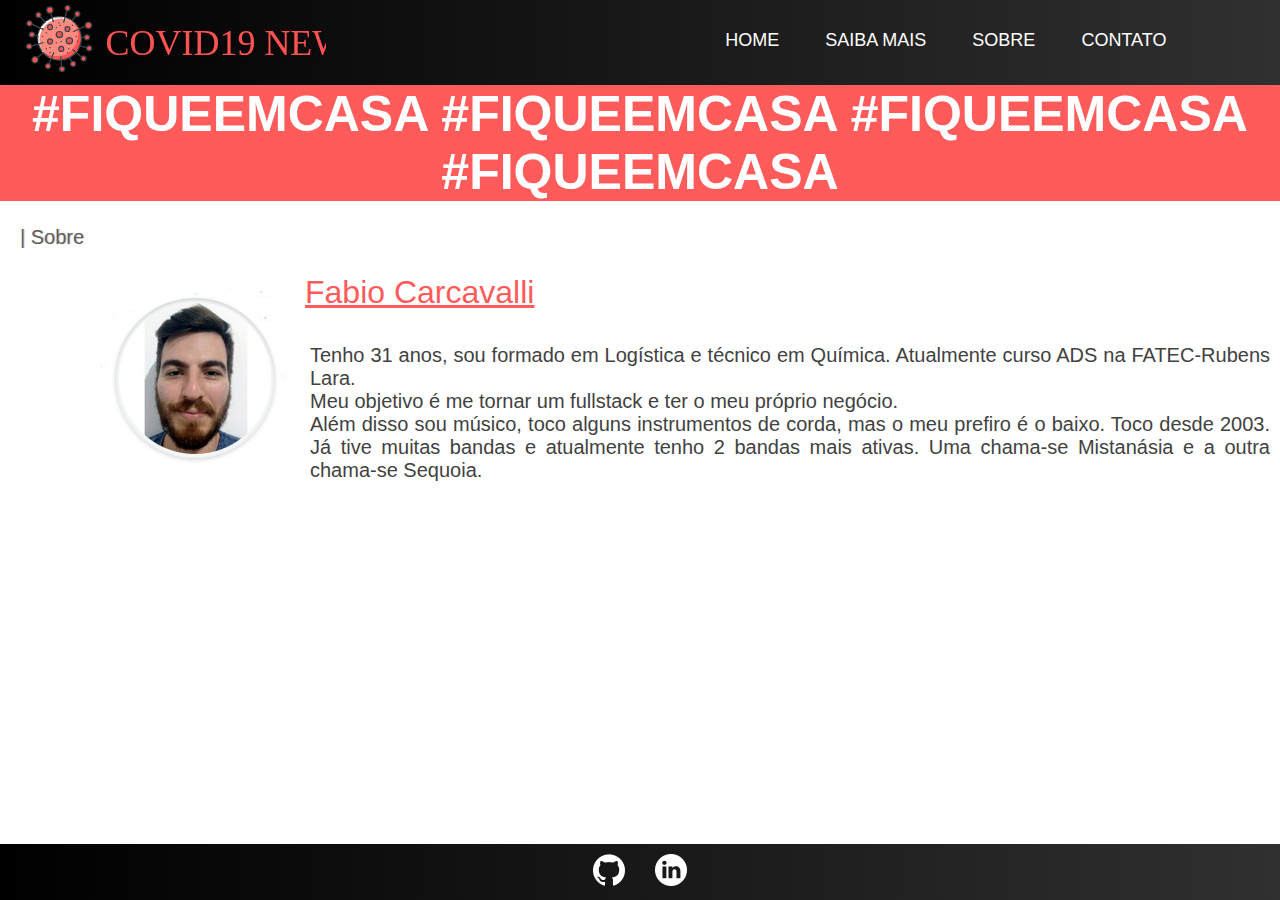
==== sobre.html @ 46c708c1 "adiciadas todas as paginas e imagens do site COVID19 NEWS" ====
<!DOCTYPE html>
<html lang="pt=br">

<head>
    <meta charset="UTF-8">
    <title>COVID19 NEWS</title>
    <link rel="icon" href="imagens/Corona_virus_x2C__Covid-19_1_.png" sizes="32x32" />
    <link rel="stylesheet" href="estilo.css" type="text/css">

</head>

<body>
    <div class="geral">
        <header>
            <div id="corpoCabecalho">
                <a href="index.html"><img id="logoPrincipal" title="COVID19 NEWS" src="imagens/LOGO.svg" /></a>
                <div class="menu-header">
                    <ul>
                        <li><a href="index.html">HOME</a></li>
                        <li><a href="saiba-mais.html">SAIBA MAIS</a></li>
                        <li><a href="sobre.html">SOBRE</a></li>
                        <li><a href="contato.html">CONTATO</a></li>
                    </ul>
                </div>
            </div>
    </div>
    </header>

    <div id="subTopo">
        #FIQUEEMCASA #FIQUEEMCASA #FIQUEEMCASA #FIQUEEMCASA
    </div>

    <div id="tituloPagina">
        | Sobre
    </div>

    <div class="container">

        <div class="sobre">

            <div>
                <img src="imagens/fabio-recortado.png">
            </div>

            <div id="texto">
                <h1 id="titulo">
                    <u>Fabio Carcavalli</u>
                </h1><br>
                <p id="textoFabio">
                    Tenho 31 anos, sou formado em Logística e técnico em Química. Atualmente curso ADS
                    na FATEC-Rubens Lara.<br> Meu objetivo é me tornar um fullstack e ter o meu próprio negócio.<br>
                    Além disso sou músico, toco alguns instrumentos de corda, mas o meu prefiro é o baixo. Toco desde 2003.
                    Já tive muitas bandas e atualmente tenho 2 bandas mais ativas. Uma chama-se Mistanásia e a outra chama-se Sequoia.
                </p>
            </div>

        </div>
    </div>

    <footer class="footer">
        <div class="socials">
            <a href="https://www.linkedin.com/in/fabiolcar" class="social"><img src="imagens/github.png"></a>
            <a href="https://github.com/carcavalli" class="social"><img src="imagens/linkedin.png"></a>
        </div>
        </div>
    </footer>
    </div>
</body>

</html>
---- estilo.css ----
/* CSS-TOPOINICIO */
*{
    margin: 0;
    padding: 0;
    box-sizing: border-box;
}

html, body {height:100%;}

.geral {
    position:relative;
    max-width:3840px;
}

#corpoCabecalho{
    max-width: 1280px;
    margin: 0 auto;
    padding: 0 2%;
}


header{
    background: linear-gradient(90deg, rgb(0, 0, 0) 0%, rgb(48, 48, 48) 100%);
    padding: 5px 0;
}


#subTopo{
  background: rgb(255, 91, 91);
  color: white;
  text-align: center;  
  top: 50%;
  left: 50%;
  font-size: 50px;
  font-family: Gobold Uplow, sans-serif;
  font-weight: bold;
}


#logoPrincipal{
    max-width: 300px;
}

.menu-header{
    margin-right: 60px;
    margin-top: 5px;
    font-family: Gobold Uplow, sans-serif;
    font-size: 18px;
    word-spacing: normal;
    float: right;
}

.menu-header li{
    display: inline-block;
    margin-right: 15px;
    margin-top: 15px;
    padding: 5px 13px;
    text-align: center;
    font-family: Gobold Uplow, sans-serif;
}

.menu-header a{
    color: white;
    text-decoration: none;
}

.menu-header a:hover{
    color: rgb(255, 91, 91);
}
/* CSS-TOPOFIM */

/* CSS - Notícias */
#tituloPagina {
  color: rgb(95, 95, 95);
  text-align: left;
  margin: 20px;
  font-size: 20px;
  padding-top: 5px;
  border-radius: 5px;
  font-family: 'Segoe UI', Tahoma, Geneva, Verdana, sans-serif;
  text-shadow: 1px 0px 1px rgb(196, 196, 196);
  animation-name: surgeTitulo;
  font-weight: lighter;
}

.grid-container {
    margin-top: 50px;
    background-size: cover;
    background: no-repeat center;
    display: grid;
    grid-template-columns: auto auto auto;
    grid-gap: 5px;
  }
  
  .grid-container > div {
    background-color: white;
    text-align: center;
    padding: 10px 0;
    font-size: 14px;
  }

  .descDestaque{
    font-family: sans-serif;
    margin-left: 12px;
    margin-right: 12px;
    text-align: center;
    color: #949494;
    font-weight: lighter;
    display: inline-block;
  }

  .descDestaque:hover {
    color: rgb(0, 0, 0);
  }

  h3{
    font-size: 15px;
    color: #424242;
    text-rendering: optimizeLegibility;
    font-family: Georgia, 'Times New Roman', Times, serif;
    font-weight: normal;
    padding-bottom: 8px;
    padding-top: 4px;
  }


.imgDestaque{
    max-width: 400px;
    border-radius: 5px;
}

.imgDestaque:hover {
        opacity: 60%; 
        transition: opacity 1s;
}

iframe{
  border-radius: 5px;
}

#LinhaCategorias{
  border: 3px solid #246493;
}
/* CSS - NotíciasFIM */


/* CSS - RODAPÉ */
.socials {
    display: flex;
    justify-content: center;
  }
  
  footer {
    background: linear-gradient(90deg, rgb(0, 0, 0) 0%, rgb(48, 48, 48) 100%);
    bottom:0;
    width:100%;
  }
  
  .social {
    padding: 10px 15px;
  }
  
  .footer {
    position:absolute;
    bottom:0;
    width:100%;
}
/* CSS - RODAPÉFIM */

/* CSS - SOBRE */

.sobre {
  margin-top: -10px;
  margin-bottom: -53px;
  padding-bottom: 30px;
  display: grid;
  grid-template-columns: auto 1000px;

}

.sobre > div {
  text-align: left;
  padding: 5px 0;
  font-size: 14px;
}


#texto{
  font-family: sans-serif;
  font-size: 16px;
}

#titulo{
  color: rgb(255, 91, 91);
}

#titulo{
  color: rgb(255, 91, 91);
  margin-top: -15px;
  margin-bottom: 5px;
  margin-left: 15px;
  font-weight: lighter;
}

#textoFabio{
  font-family: sans-serif;
  color: #424242;
  font-size: 20px;
  font-weight: lighter;
  padding-left: 20px;
  padding-right: 20px;
  padding-top: 10px;
  text-align: justify;
}

/* CSS - FORMULÁRIO */
 
input[type=text], select, textarea {
    width: 100%; 
    padding: 12px; 
    border: 1px solid #ccc; 
    border-radius: 4px; 
    box-sizing: border-box; 
    margin-top: 6px; 
    margin-bottom: 16px; 
    resize: vertical;
    color: #adadad;
    font-family: sans-serif;
  }
  
  input[type=email], email {
    width: 100%; 
    padding: 12px; 
    border: 1px solid #ccc;
    border-radius: 4px; 
    box-sizing: border-box; 
    margin-top: 6px;
    margin-bottom: 16px; 
    resize: vertical;
    color: #adadad;
    font-family: sans-serif;
  }
  
  input[type=submit] {
    background: linear-gradient(90deg, rgb(0, 0, 0) 0%, rgb(48, 48, 48) 100%);
    color: white;
    font-weight: bold;
    padding: 12px 20px;
    border: none;
    border-radius: 4px;
    cursor: pointer;
  }
  
  
  .container {
    border-radius: 5px;
    background-color: #ffffff;
    padding-bottom: 10px;
    padding-top: 25px;
    padding-left: 100px;
    padding-right: 130px;
    font-size: 25px;
    font-family: sans-serif;
    font-weight: bold;
  }
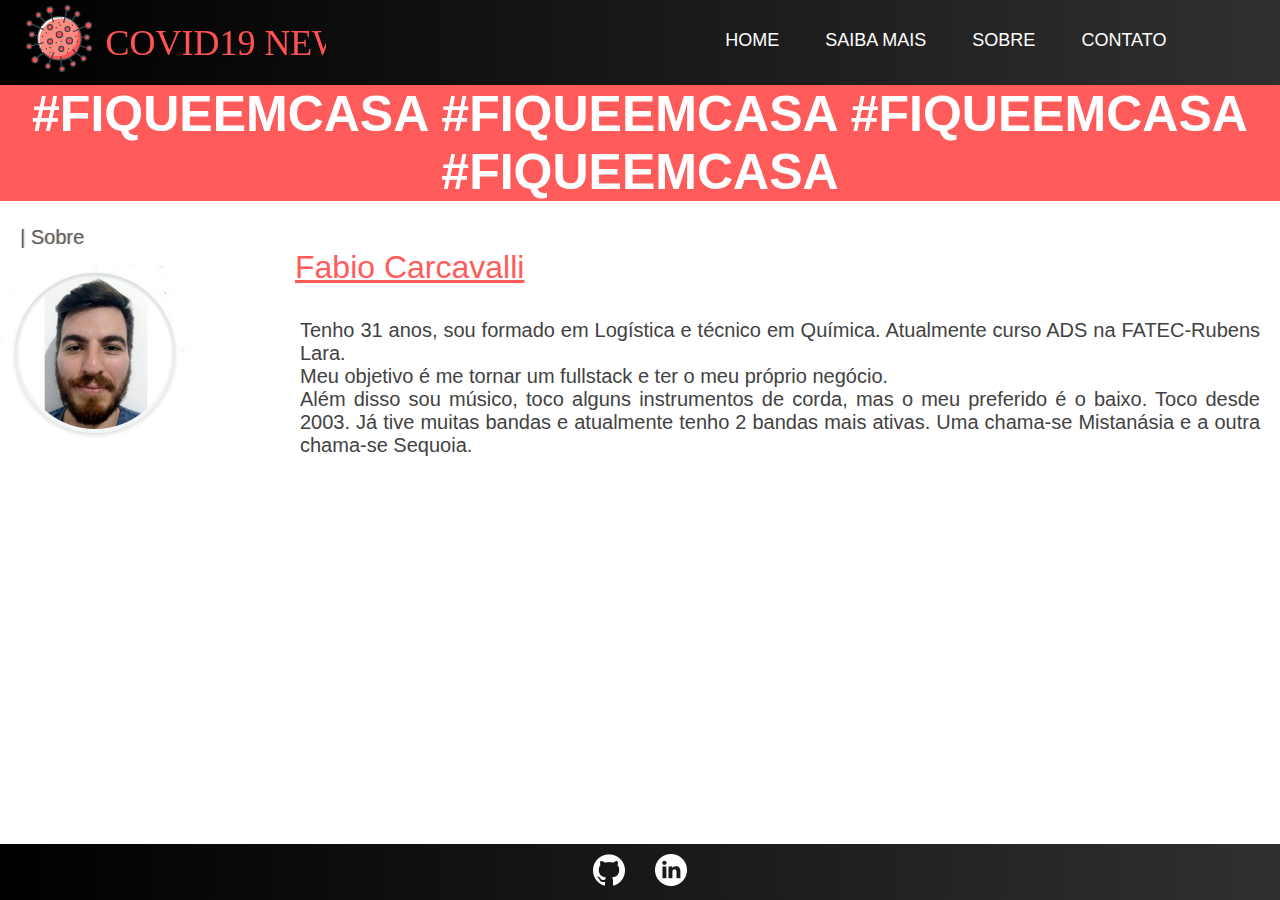
==== commit e54b2e5a: "arrumado erro de digitacao no arquivo sobre.html" ====
--- a/sobre.html
+++ b/sobre.html
@@ -49,7 +49,7 @@
                 <p id="textoFabio">
                     Tenho 31 anos, sou formado em Logística e técnico em Química. Atualmente curso ADS
                     na FATEC-Rubens Lara.<br> Meu objetivo é me tornar um fullstack e ter o meu próprio negócio.<br>
-                    Além disso sou músico, toco alguns instrumentos de corda, mas o meu prefiro é o baixo. Toco desde 2003.
+                    Além disso sou músico, toco alguns instrumentos de corda, mas o meu preferido é o baixo. Toco desde 2003.
                     Já tive muitas bandas e atualmente tenho 2 bandas mais ativas. Uma chama-se Mistanásia e a outra chama-se Sequoia.
                 </p>
             </div>
--- a/estilo.css
+++ b/estilo.css
@@ -211,55 +211,4 @@
   padding-right: 20px;
   padding-top: 10px;
   text-align: justify;
-}
-
-/* CSS - FORMULÁRIO */
- 
-input[type=text], select, textarea {
-    width: 100%; 
-    padding: 12px; 
-    border: 1px solid #ccc; 
-    border-radius: 4px; 
-    box-sizing: border-box; 
-    margin-top: 6px; 
-    margin-bottom: 16px; 
-    resize: vertical;
-    color: #adadad;
-    font-family: sans-serif;
-  }
-  
-  input[type=email], email {
-    width: 100%; 
-    padding: 12px; 
-    border: 1px solid #ccc;
-    border-radius: 4px; 
-    box-sizing: border-box; 
-    margin-top: 6px;
-    margin-bottom: 16px; 
-    resize: vertical;
-    color: #adadad;
-    font-family: sans-serif;
-  }
-  
-  input[type=submit] {
-    background: linear-gradient(90deg, rgb(0, 0, 0) 0%, rgb(48, 48, 48) 100%);
-    color: white;
-    font-weight: bold;
-    padding: 12px 20px;
-    border: none;
-    border-radius: 4px;
-    cursor: pointer;
-  }
-  
-  
-  .container {
-    border-radius: 5px;
-    background-color: #ffffff;
-    padding-bottom: 10px;
-    padding-top: 25px;
-    padding-left: 100px;
-    padding-right: 130px;
-    font-size: 25px;
-    font-family: sans-serif;
-    font-weight: bold;
-  }+}